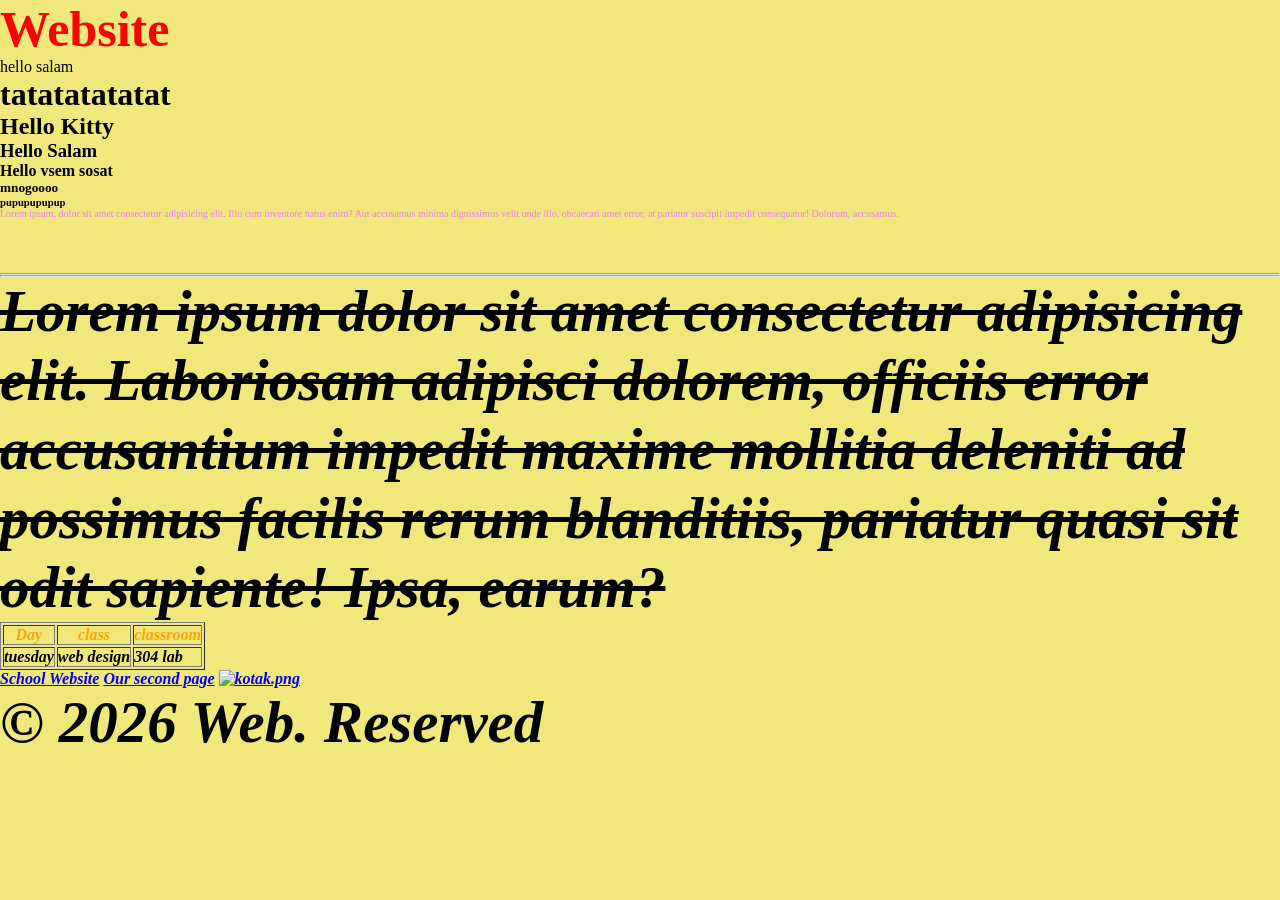
==== WEB/index.html @ a523e1a5 "Add files via upload" ====
<!DOCTYPE html>
<html lang="en">
<head>
    <meta charset="UTF-8">
    <meta name="viewport" content="width=device-width, initial-scale=1.0">
    <title>Document</title>
<link rel="stylesheet" href="style.css">
</head>
<body>
    <header>
        <main>
         <h1 style="color: red; font-size: 50px;">Website</h1>
     </header>
        hello salam
        <h1>tatatatatatat</h1>
        <H2>Hello Kitty</H2>
        <h3>Hello Salam</h3>
        <h4>Hello vsem sosat</h4>
        <h5>mnogoooo</h5>
        <h6>pupupupupup</h6>
        <p style="font-size: 10px; color: violet;">
        </i>
             Lorem ipsum, dolor sit amet consectetur adipisicing elit. Illo cum inventore natus enim? Aut accusamus minima dignissimos velit unde illo, obcaecati amet error, at pariatur suscipit impedit consequatur! Dolorum, accusamus.
            <i>
        </p>
        </p>
            <br> <br> <br>
            <hr> <hr>
        </p>
        <p>
            <strong>
                <del>
                    <!-- bla bla bla  -->
            Lorem ipsum dolor sit amet consectetur adipisicing elit. Laboriosam adipisci dolorem, officiis error accusantium impedit maxime mollitia deleniti ad possimus facilis rerum blanditiis, pariatur quasi sit odit sapiente! Ipsa, earum?</p>
            <table border="1">
                <tr>
                    <th>Day</th>
                    <th>class</th>
                    <th>classroom</th>
                </tr>
                <tr>
                    <td>tuesday</td>
                    <td>web design</td>
                    <td>304 lab</td>
                </tr>
            </table>
            <a target="_blank" href="https://www.mjg.ee/index.php/ee/">School Website</a>
            <a href="index2.html">Our second page</a>
        </main>
            <a href="https://en.wikipedia.org/wiki/Jews"> <img src="https://encrypted-tbn0.gstatic.com/images?q=tbn:ANd9GcS0Q4K6IgUip6Aqz0IeUWFEFCKI_Cz81iKHk-amUZDMSGGUIyYjO-b9ezY&s=10" alt="kotak.png
        " height="300" width="2000"></a>
            <footer>
        <p>&copy; 2026 Web. Reserved</p>
            </footer> 
</body>
</html>
---- WEB/style.css ----
* {
        box-sizing: border-box;
        margin: 0;
        padding: 0;
       }
       p {
            font-size: 59px;
        }

        th {
            color: orange;
        }
        body {
            background-color: #F0E87B;
        }
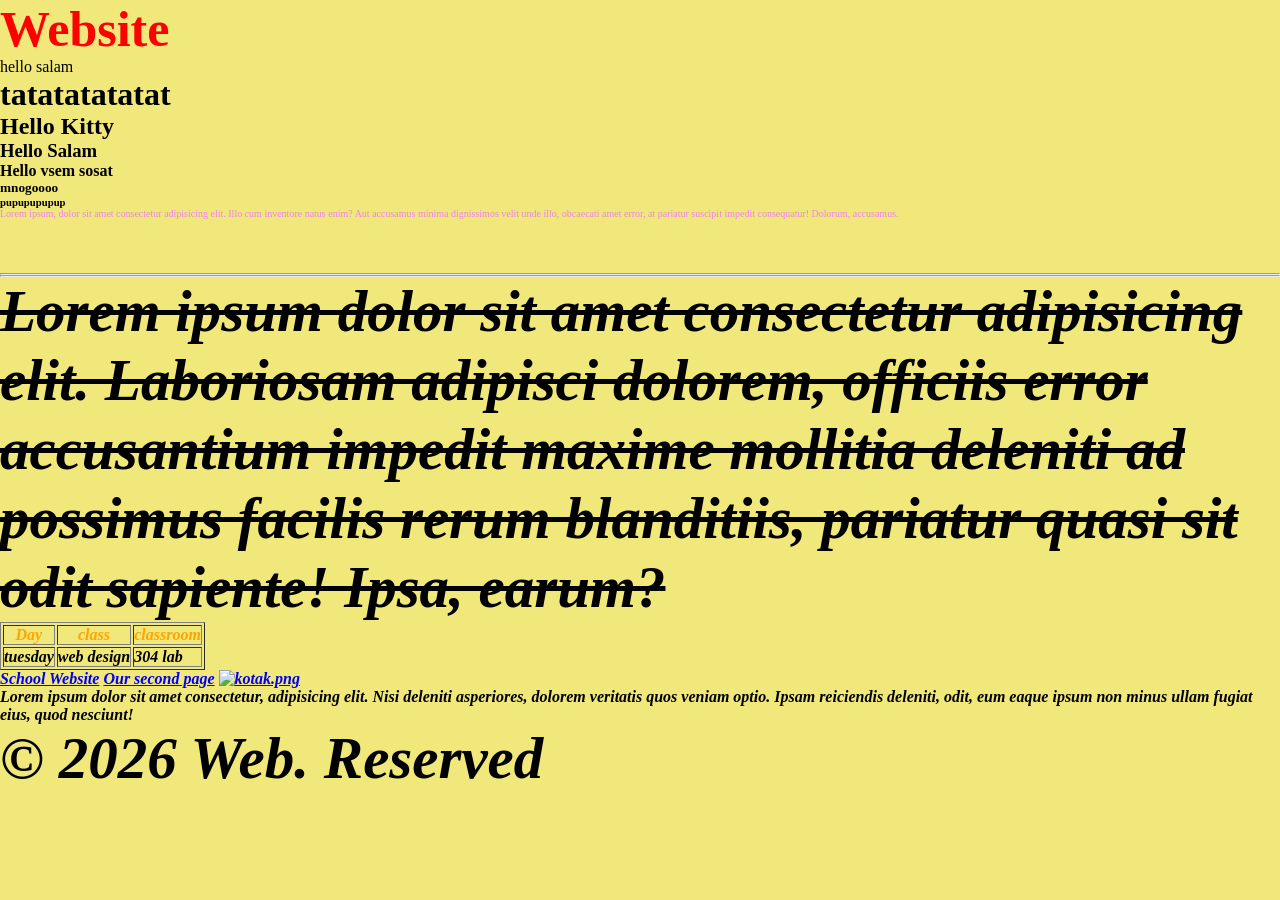
==== commit dc1338db: "Update index.html" ====
--- a/WEB/index.html
+++ b/WEB/index.html
@@ -5,6 +5,11 @@
     <meta name="viewport" content="width=device-width, initial-scale=1.0">
     <title>Document</title>
 <link rel="stylesheet" href="style.css">
+
+<link rel="preconnect" href="https://fonts.googleapis.com">
+<link rel="preconnect" href="https://fonts.gstatic.com" crossorigin>
+<link href="https://fonts.googleapis.com/css2?family=Zilla+Slab:ital,wght@0,300;0,400;0,500;0,600;0,700;1,300;1,400;1,500;1,600;1,700&display=swap" rel="stylesheet">
+
 </head>
 <body>
     <header>
@@ -49,8 +54,13 @@
         </main>
             <a href="https://en.wikipedia.org/wiki/Jews"> <img src="https://encrypted-tbn0.gstatic.com/images?q=tbn:ANd9GcS0Q4K6IgUip6Aqz0IeUWFEFCKI_Cz81iKHk-amUZDMSGGUIyYjO-b9ezY&s=10" alt="kotak.png
         " height="300" width="2000"></a>
+        
+<div class="zuzhno">
+    Lorem ipsum dolor sit amet consectetur, adipisicing elit. Nisi deleniti asperiores, dolorem veritatis quos veniam optio. Ipsam reiciendis deleniti, odit, eum eaque ipsum non minus ullam fugiat eius, quod nesciunt!
+</div>
+
             <footer>
         <p>&copy; 2026 Web. Reserved</p>
             </footer> 
 </body>
-</html>+</html>
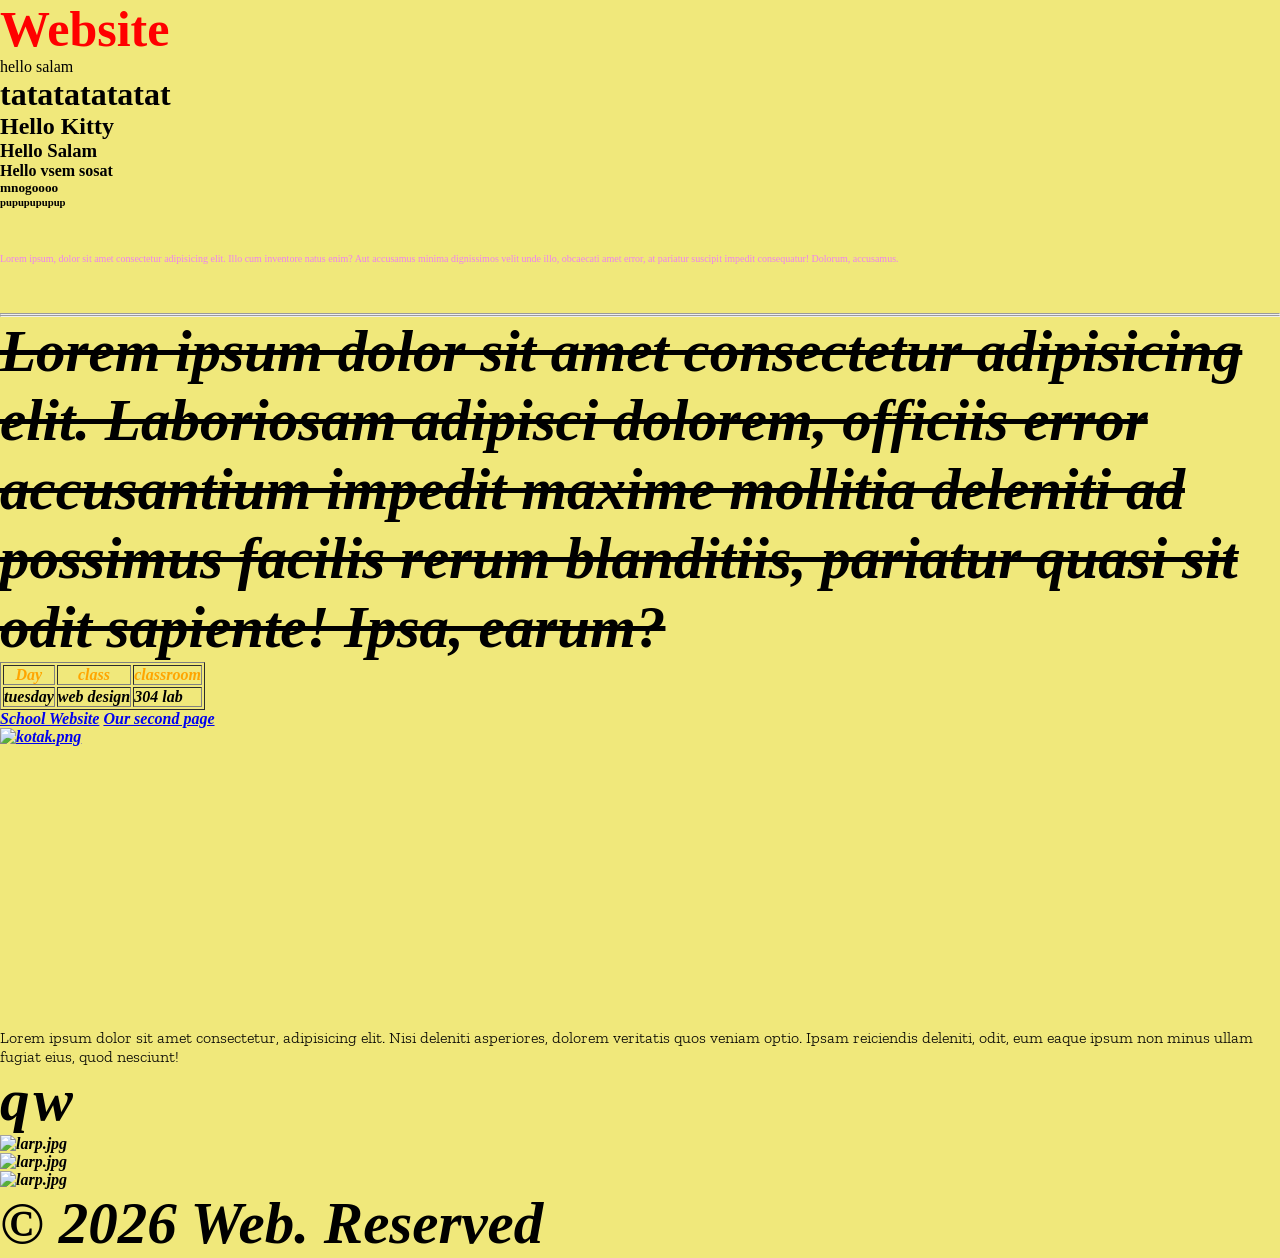
==== commit 1b77d373: "Update index.html" ====
--- a/WEB/index.html
+++ b/WEB/index.html
@@ -9,6 +9,16 @@
 <link rel="preconnect" href="https://fonts.googleapis.com">
 <link rel="preconnect" href="https://fonts.gstatic.com" crossorigin>
 <link href="https://fonts.googleapis.com/css2?family=Zilla+Slab:ital,wght@0,300;0,400;0,500;0,600;0,700;1,300;1,400;1,500;1,600;1,700&display=swap" rel="stylesheet">
+<style>
+    img{
+        width: 200;
+        height: 250;
+        display: block;
+    }
+    p{
+        display: inline;
+    }
+</style>
 
 </head>
 <body>
@@ -58,6 +68,11 @@
 <div class="zuzhno">
     Lorem ipsum dolor sit amet consectetur, adipisicing elit. Nisi deleniti asperiores, dolorem veritatis quos veniam optio. Ipsam reiciendis deleniti, odit, eum eaque ipsum non minus ullam fugiat eius, quod nesciunt!
 </div>
+<p>q</p>
+<p>w</p>
+<img src="C:\Users\savisild.pn9a514\Documents\WEB\larp.jpg" alt="larp.jpg">
+<img src="C:\Users\savisild.pn9a514\Documents\WEB\larp.jpg" alt="larp.jpg">
+<img src="C:\Users\savisild.pn9a514\Documents\WEB\larp.jpg" alt="larp.jpg">
 
             <footer>
         <p>&copy; 2026 Web. Reserved</p>
--- a/WEB/style.css
+++ b/WEB/style.css
@@ -1,4 +1,4 @@
-      * {
+     * {
         box-sizing: border-box;
         margin: 0;
         padding: 0;
@@ -12,4 +12,10 @@
         }
         body {
             background-color: #F0E87B;
-        }+        }
+        
+  .zuzhno {
+     font-family: "Zilla Slab", serif;
+     font-weight: 300;
+     font-style: normal;
+          }
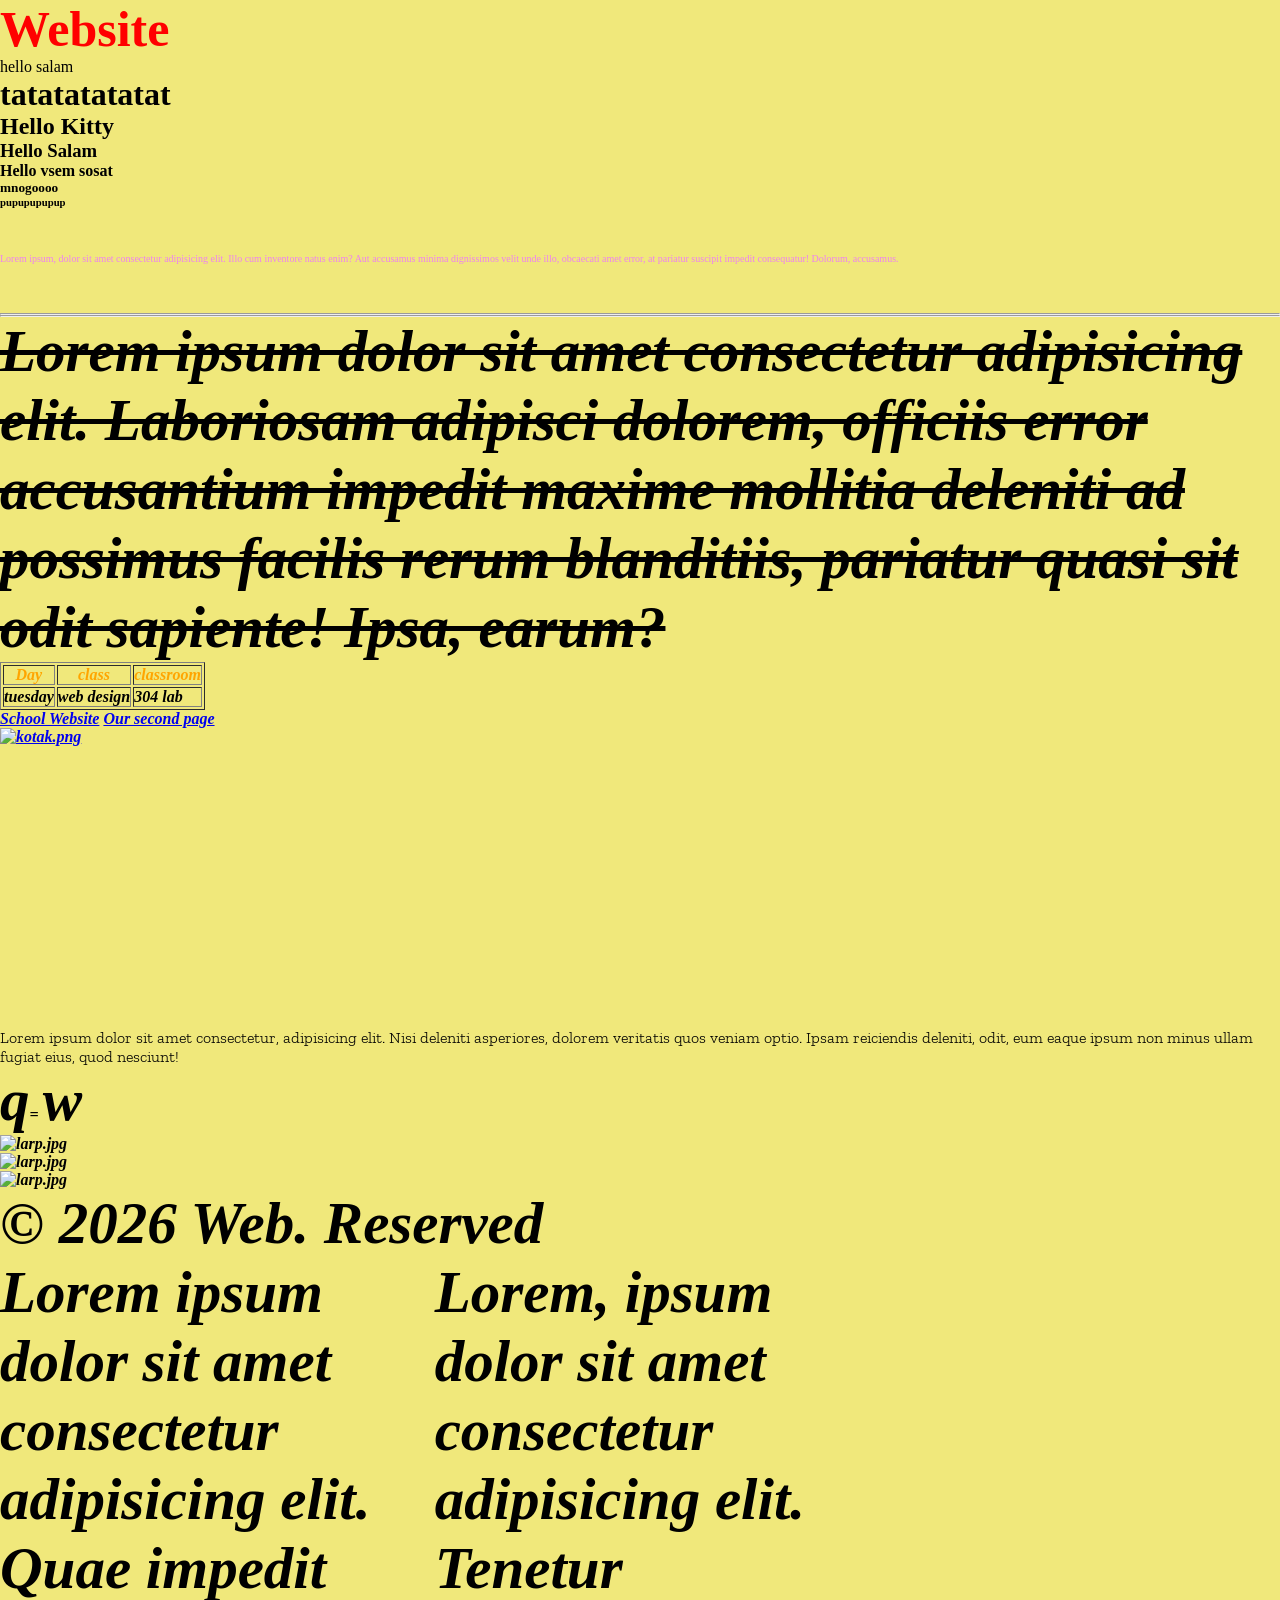
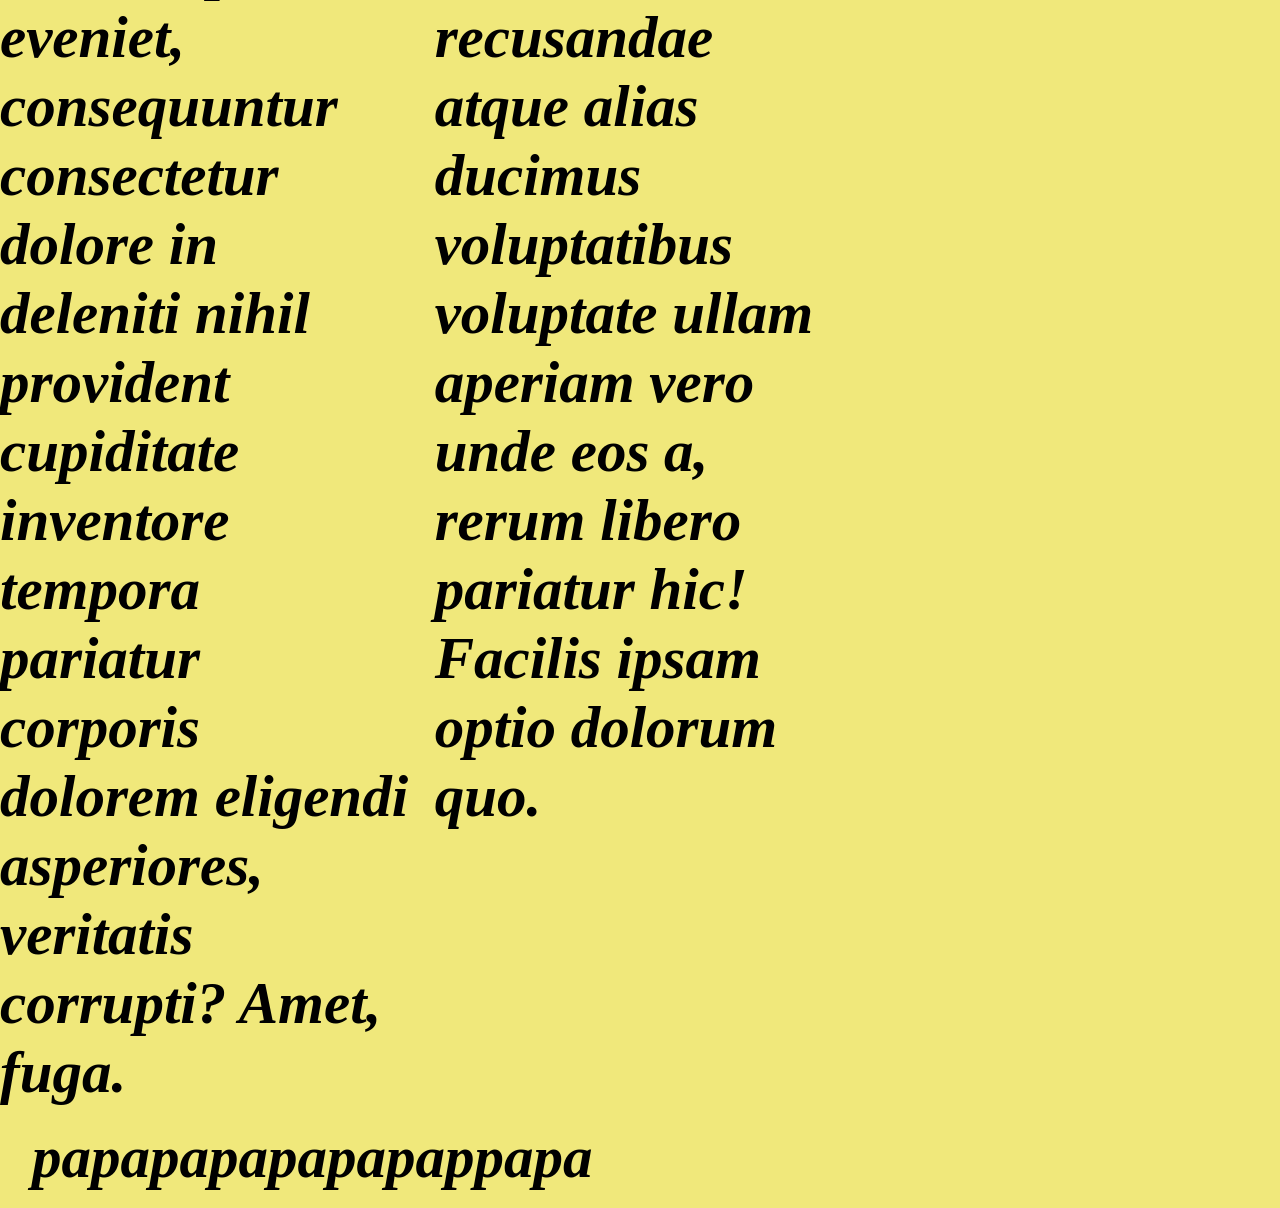
==== commit 2e94d5ca: "Update index.html" ====
--- a/WEB/index.html
+++ b/WEB/index.html
@@ -68,7 +68,7 @@
 <div class="zuzhno">
     Lorem ipsum dolor sit amet consectetur, adipisicing elit. Nisi deleniti asperiores, dolorem veritatis quos veniam optio. Ipsam reiciendis deleniti, odit, eum eaque ipsum non minus ullam fugiat eius, quod nesciunt!
 </div>
-<p>q</p>
+<p>q</p>=
 <p>w</p>
 <img src="C:\Users\savisild.pn9a514\Documents\WEB\larp.jpg" alt="larp.jpg">
 <img src="C:\Users\savisild.pn9a514\Documents\WEB\larp.jpg" alt="larp.jpg">
@@ -77,5 +77,18 @@
             <footer>
         <p>&copy; 2026 Web. Reserved</p>
             </footer> 
+
+            <div class="cards-grid">
+                <div class="text1">
+                    <p>Lorem ipsum dolor sit amet consectetur adipisicing elit. Quae impedit eveniet, consequuntur consectetur dolore in deleniti nihil provident cupiditate inventore tempora pariatur corporis dolorem eligendi asperiores, veritatis corrupti? Amet, fuga.</p>
+                </div> 
+                <div class="text3">
+                <p>Lorem, ipsum dolor sit amet consectetur adipisicing elit. Tenetur recusandae atque alias ducimus voluptatibus voluptate ullam aperiam vero unde eos a, rerum libero pariatur hic! Facilis ipsam optio dolorum quo.</p>
+                </div>
+            </div>
+
+            <div class="ba-ba">
+            <p>papapapapapapappapa</p>
+            </div>
 </body>
 </html>
--- a/WEB/style.css
+++ b/WEB/style.css
@@ -1,4 +1,4 @@
-     * {
+   * {
         box-sizing: border-box;
         margin: 0;
         padding: 0;
@@ -19,3 +19,22 @@
      font-weight: 300;
      font-style: normal;
           }
+
+.cards-grid {   
+    display: grid;    
+    grid-template-columns: repeat(3, 1fr);
+     gap: 24px;
+}
+
+.page-layout {
+display: grid;
+grid-template-columns: 250px 1fr;
+gap: 30px;
+}
+
+.ba-ba {
+display: flex;
+justify-content: space-between; 
+align-items: center; 
+padding: 16px 32px;
+}
